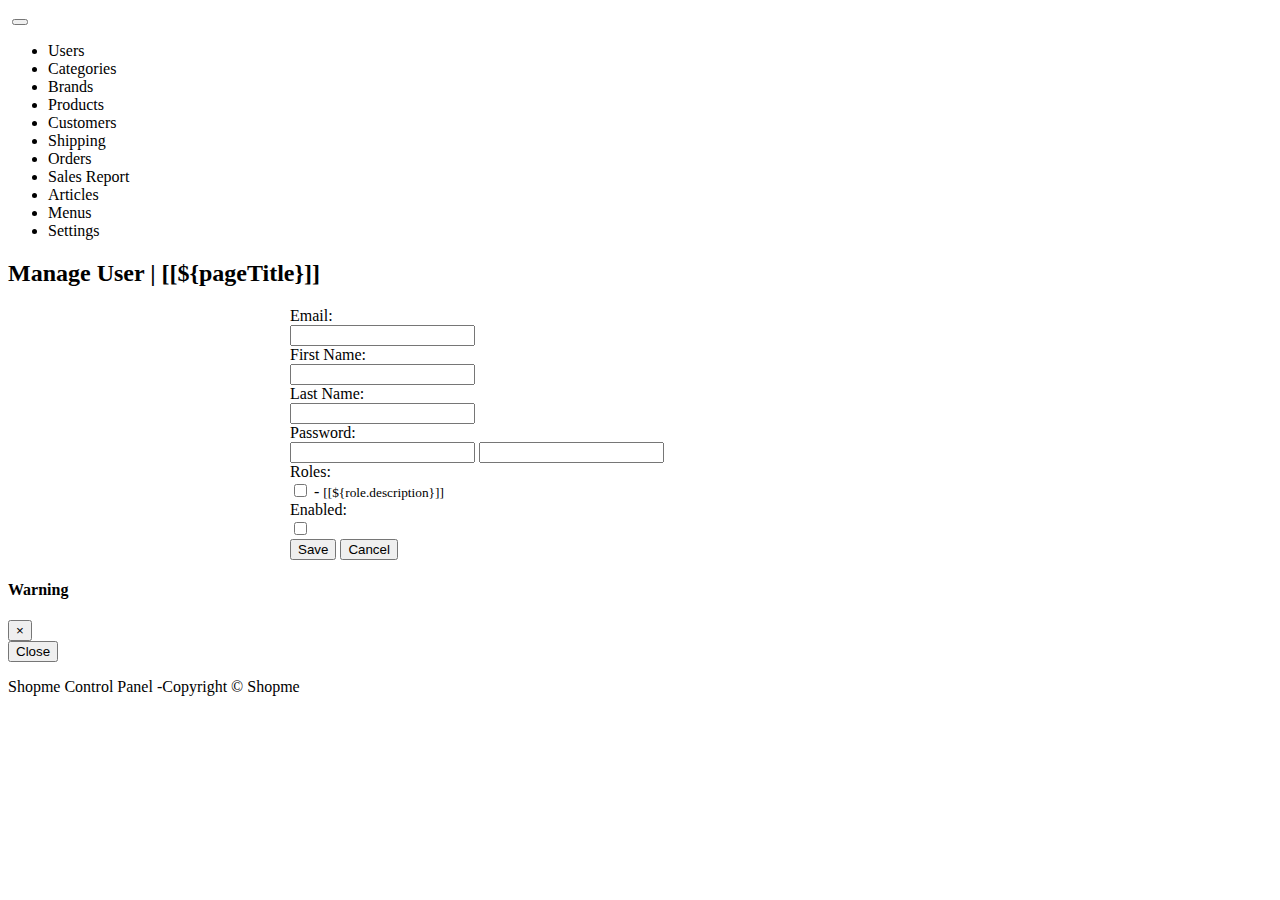
==== ShopmeWebParent/ShopmeBackand/src/main/resources/templates/user_form.html @ 27aaf9fd "Initial commit" ====
<!doctype html>
<html xmlns:th="http://www.thymeleaf.org" lang="en">
<head>
    <meta http-equiv="Content-Type" content="text/html; charset=UTF-8">
    <meta name = "viewport" content="width=device-width,initial-scale=1.0, minimum-scale=1.0"/>
    <title>[[${pageTitle}]]</title>

    <link rel="stylesheet" type="text/css" th:href="@{/webjars/bootstrap/css/bootstrap.min.css}"/>
<script type="text/javascript" th:src="@{/webjars/jquery/jquery.min.js}"></script>
    <script type="text/javascript" th:src="@{/webjars/bootstrap/js/bootstrap.min.js}"></script>
</head>
<body>
<div class="container-fluid">
    <div>
        <nav class="navbar navbar-expand-lg bg-dark navbar-dark">
            <a class="navbar-brand" th:href="@{/}">
                <img th:src="@{/images/ShopmeAdminSmall.png}"/>
            </a>
            <button class="navbar-toggler" type="button" data-toggle="collapse" data-target="#topNavbar">
                <span class="navbar-toggler-icon"></span>
            </button>
            <div class="collapse navbar-collapse" id="topNavbar">
                <ul class="navbar-nav">
                    <li class="nav-item">
                        <a class="nav-link" th:href="@{/users}">Users</a>
                    </li>
                    <li class="nav-item">
                        <a class="nav-link" th:href="@{/categories}">Categories</a>
                    </li>
                    <li class="nav-item">
                        <a class="nav-link" th:href="@{/brands}">Brands</a>
                    </li>
                    <li class="nav-item">
                        <a class="nav-link" th:href="@{/products}">Products</a>
                    </li>
                    <li class="nav-item">
                        <a class="nav-link" th:href="@{/customers}">Customers</a>
                    </li>
                    <li class="nav-item">
                        <a class="nav-link" th:href="@{/shipping}">Shipping</a>
                    </li>
                    <li class="nav-item">
                        <a class="nav-link" th:href="@{/orders}">Orders</a>
                    </li>
                    <li class="nav-item">
                        <a class="nav-link" th:href="@{/report}">Sales Report</a>
                    </li>
                    <li class="nav-item">
                        <a class="nav-link" th:href="@{/articles}">Articles</a>
                    </li>
                    <li class="nav-item">
                        <a class="nav-link" th:href="@{/menus}">Menus</a>
                    </li>
                    <li class="nav-item">
                        <a class="nav-link" th:href="@{/settings}">Settings</a>
                    </li>
                </ul>
            </div>
        </nav>
    </div>
    <div>
        <h2>Manage User | [[${pageTitle}]]</h2>
    </div>
    <form th:action="@{/users/save}" method="post" style="max-width: 700px; margin: 0 auto" th:object="${user}"
    onsubmit="return checkEmail(this);">
        <input type="hidden" th:field="*{id}">
        <div class="border border-secondary rounded p-3">

            <div class="form-group row">
                <label class="col-sm-4 col-form-label">Email:</label>
                <div class="col-sm-8">
                    <input type="email" class="form-control" th:field ="*{email}" required minlength="8" maxlength="128"/>
                </div>
            </div>

            <div class="form-group row">
                <label class="col-sm-4 col-form-label">First Name:</label>
                <div class="col-sm-8">
                    <input type="text" class="form-control" th:field ="*{firstName}" required minlength="2" maxlength="45"/>
                </div>
            </div>

            <div class="form-group row">
                <label class="col-sm-4 col-form-label">Last Name:</label>
                <div class="col-sm-8">
                    <input type="text" class="form-control" th:field ="*{lastName}" required minlength="2" maxlength="45"/>
                </div>
            </div>

            <div class="form-group row">
                <label class="col-sm-4 col-form-label">Password:</label>
                <div class="col-sm-8">
                    <input  th:if="${user.id == null}" type="password" class="form-control"
                            th:field ="*{password}" required minlength="8" maxlength="20"/>
                    <input  th:if="${user.id != null}" type="password" class="form-control"
                            th:field ="*{password}" minlength="8" maxlength="20"/>
                </div>
            </div>

            <div class="form-group row">
                <label class="col-sm-4 col-form-label">Roles:</label>
                <div class="col-sm-8">
                    <th:block th:each="role : ${listRoles}">
                        <input type="checkbox" th:field = "*{roles}"
                        th:text="${role.name}"
                        th:value="${role.id}"
                               class="m-2"
                        />
                        - <small>[[${role.description}]]</small>
                        <br/>
                    </th:block>
                </div>
            </div>

            <div class="form-group row">
                <label class="col-sm-4 col-form-label">Enabled:</label>
                <div class="col-sm-8">
                    <input type="checkbox" th:field="*{enabled}"/>
                </div>
            </div>

            <div class="text-center">
                <input type="submit" value="Save" class="btn btn-primary m-3"/>
                <input type="button" value="Cancel" class="btn btn-secondary" id="buttonCancel"/>
            </div>
        </div>
    </form>
    <div>
    </div>
    <div class="modal fade text-center" id="modalDialog">
        <div class="modal-dialog">
            <div class="modal-content">
                <div class="modal-header">
<h4 class="modal-title" id="modalTitle">Warning</h4>
                    <button type="button" class="close" data-dismiss="modal">&times;</button>
            </div>
                <div class="modal-body">
                    <span id="modalBody"></span>
                </div>
                <div class="modal-footer">
                    <button type="button" class="btn btn-danger" data-dismiss="modal">Close</button>
                </div>
             </div>
        </div>
    </div>
        <div class="text-center">
            <p>Shopme Control Panel -Copyright &copy; Shopme </p>
        </div>
    </div>
</div>
<script type="text/javascript">
    $(document).ready(function (){
        $("#buttonCancel").on("click", function (){
            window.location = "[[@{/users}]]";
        });
    });
    function checkEmail(form){
        url = "[[@{/users/check_email}]]";
        userId = $("#id").val();
        userEmail = $("#email").val();
        csrf_value = $("input[name='_csrf']").val();
        params = { id : userId ,email: userEmail, _csrf: csrf_value};

        $.post(url,params,function (response) {
            if (response == "OK") {
                form.submit();
            } else if (response == "Duplicated"){
                showModalDialog("Warning", "There is already another user which using this email " + userEmail);
        }else {
            showModalDialog("Error", "Unknown response from server");
        }
        }).fail(function (){
            showModalDialog("Error", "Unknown response from server");
        });
            return false;
    }
    function showModalDialog(title, message){
        $("#modalTitle").text(title);
        $("#modalBody").text(message);
        $("#modalDialog").modal();
    }
</script>
</body>
</html>
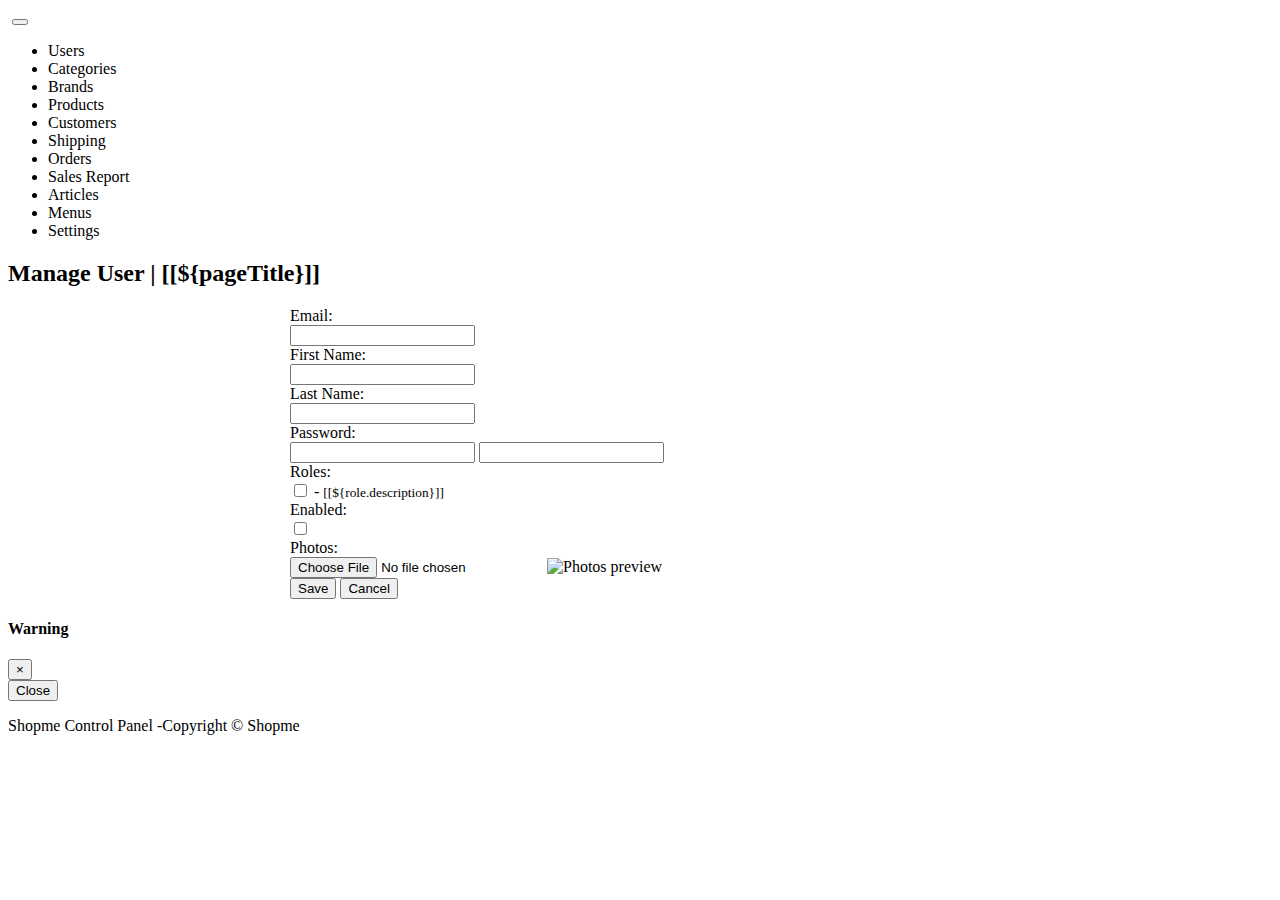
==== commit e7985aaa: "file upload feature" ====
--- a/ShopmeWebParent/ShopmeBackand/src/main/resources/templates/user_form.html
+++ b/ShopmeWebParent/ShopmeBackand/src/main/resources/templates/user_form.html
@@ -61,8 +61,9 @@
     <div>
         <h2>Manage User | [[${pageTitle}]]</h2>
     </div>
-    <form th:action="@{/users/save}" method="post" style="max-width: 700px; margin: 0 auto" th:object="${user}"
-    onsubmit="return checkEmail(this);">
+    <form th:action="@{/users/save}" method="post" style="max-width: 700px; margin: 0 auto"
+          enctype="multipart/form-data"
+          th:object="${user}"  onsubmit="return checkEmail(this);">
         <input type="hidden" th:field="*{id}">
         <div class="border border-secondary rounded p-3">
 
@@ -119,6 +120,18 @@
                 </div>
             </div>
 
+            <div class="form-group row">
+                <label class="col-sm-4 col-form-label">Photos:</label>
+                <div class="col-sm-8">
+                    <input type="hidden" th:field="*{photos}"/>
+                    <input type="file" id="fileImage" name="image" accept="image/png, image/jpeg"
+                    class="mb-2"/>
+                    <img id="thumbnail" alt="Photos preview" th:src="@{/images/default-user.png}"
+                    class="img-fluid"/>
+                </div>
+            </div>
+
+
             <div class="text-center">
                 <input type="submit" value="Save" class="btn btn-primary m-3"/>
                 <input type="button" value="Cancel" class="btn btn-secondary" id="buttonCancel"/>
@@ -153,7 +166,29 @@
         $("#buttonCancel").on("click", function (){
             window.location = "[[@{/users}]]";
         });
+        $("#fileImage").change(function (){
+            fileSize = this.files[0].size;
+            alert("File size : " + fileSize);
+
+            if (fileSize > 1048576){
+                this.setCustomValidity("You must choose an image les then 1 Mb");
+                this.reportValidity();
+            }else{
+                this.setCustomValidity("");
+                showImageThumbnail(this);
+            }
+        });
     });
+
+    function showImageThumbnail(fileInput){
+        var file = fileInput.files[0];
+        var reader = new FileReader();
+        reader.onload = function (e){
+            $("#thumbnail").attr("src",e.target.result);
+        };
+
+        reader.readAsDataURL(file);
+    }
     function checkEmail(form){
         url = "[[@{/users/check_email}]]";
         userId = $("#id").val();
